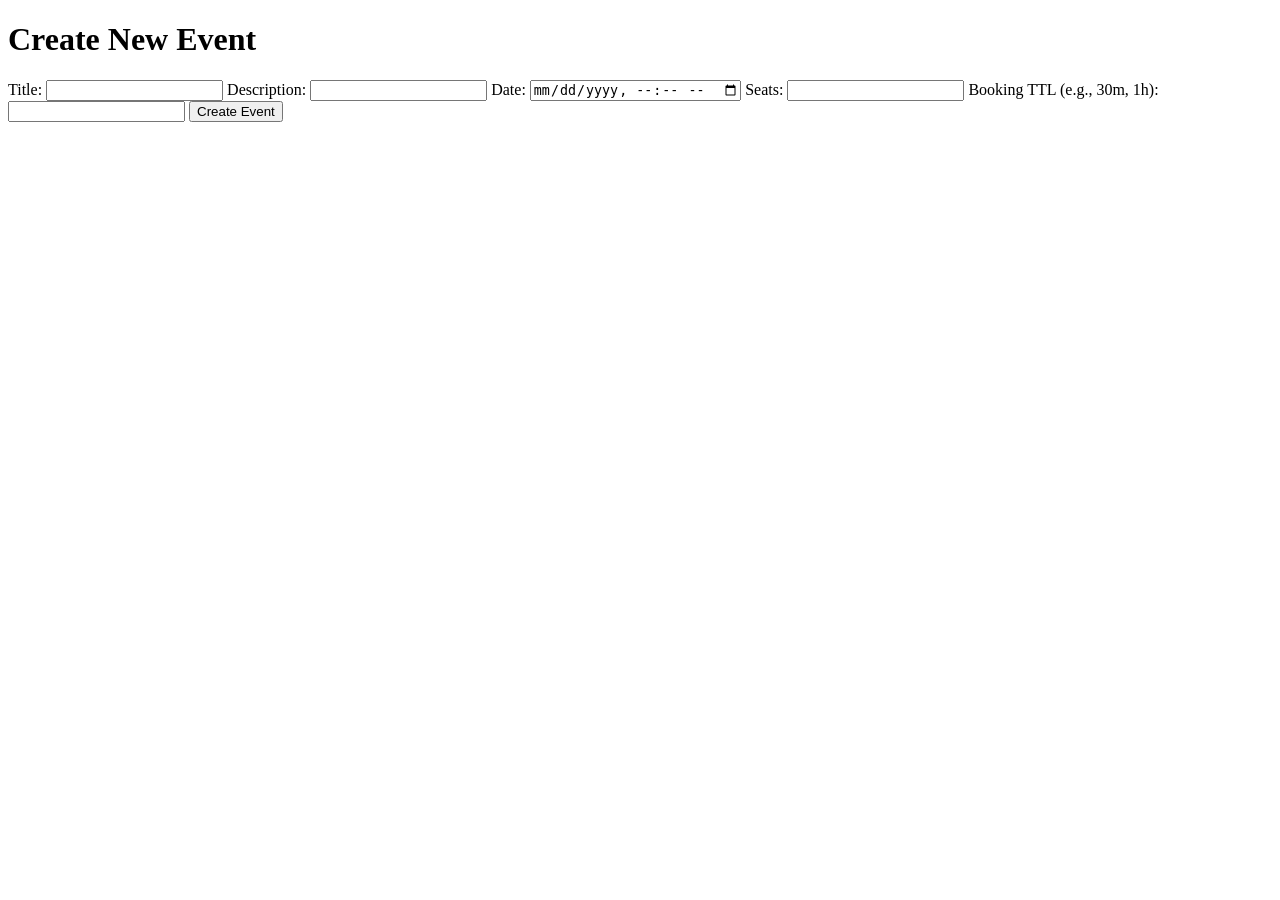
==== web/templates/create_event.html @ 9fdc26b5 "add basic frontend" ====
<!DOCTYPE html>
<html lang="en">
<head>
    <meta charset="UTF-8">
    <meta name="viewport" content="width=device-width, initial-scale=1.0">
    <title>Create Event</title>
    <link rel="stylesheet" href="/static/style.css">
</head>
<body>
    <div class="container">
        <h1>Create New Event</h1>
        <form id="create-form" class="form">
            <label>Title: <input type="text" name="title" required></label>
            <label>Description: <input type="text" name="description"></label>
            <label>Date: <input type="datetime-local" name="date" required></label>
            <label>Seats: <input type="number" name="seats" min="1" required></label>
            <label>Booking TTL (e.g., 30m, 1h): <input type="text" name="booking_ttl" required></label>
            <button type="submit">Create Event</button>
        </form>
    </div>
    <script src="/static/script.js"></script>
</body>
</html>
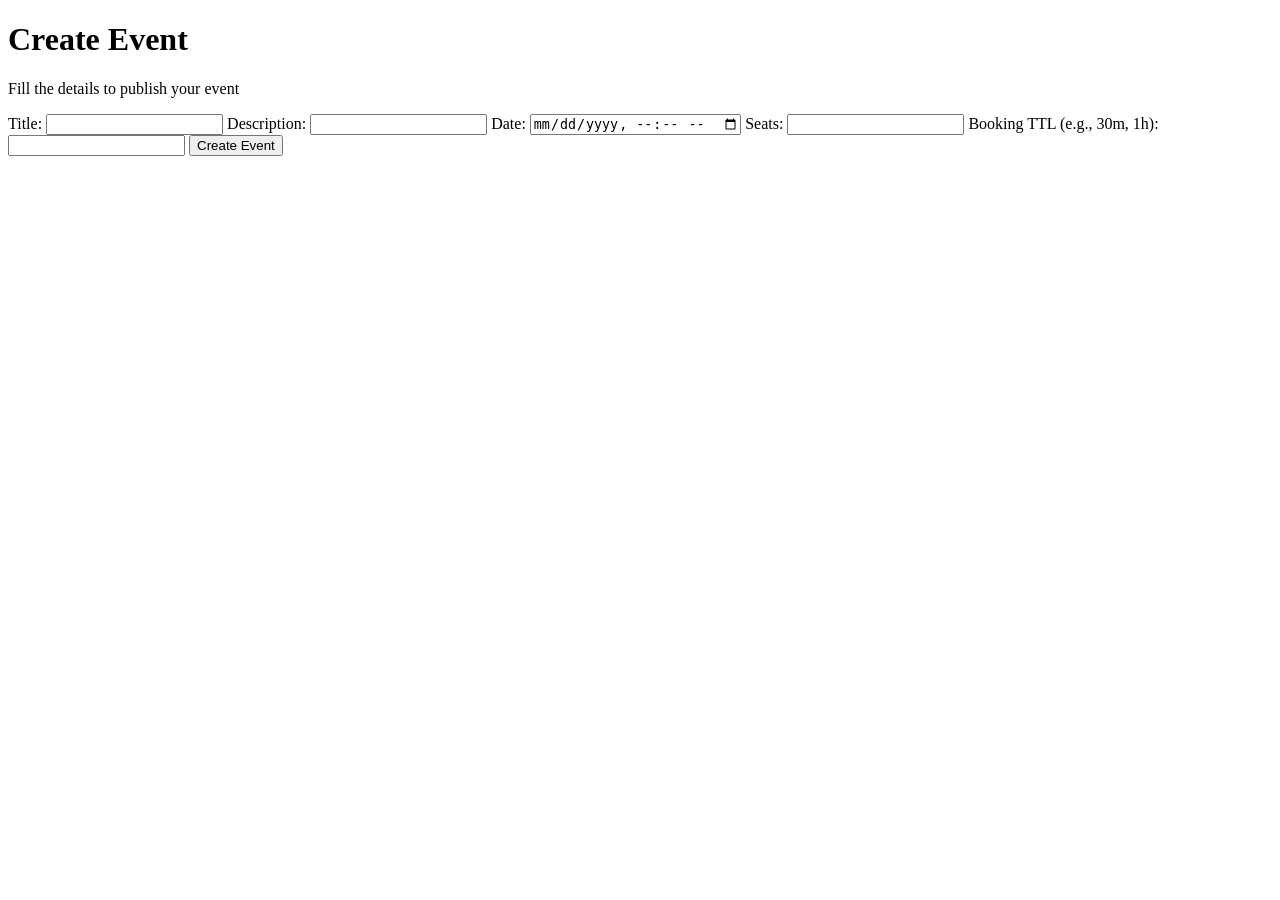
==== commit f82daab9: "add full compose" ====
--- a/web/templates/create_event.html
+++ b/web/templates/create_event.html
@@ -8,7 +8,8 @@
 </head>
 <body>
     <div class="container">
-        <h1>Create New Event</h1>
+        <h1>Create Event</h1>
+        <p class="note">Fill the details to publish your event</p>
         <form id="create-form" class="form">
             <label>Title: <input type="text" name="title" required></label>
             <label>Description: <input type="text" name="description"></label>
